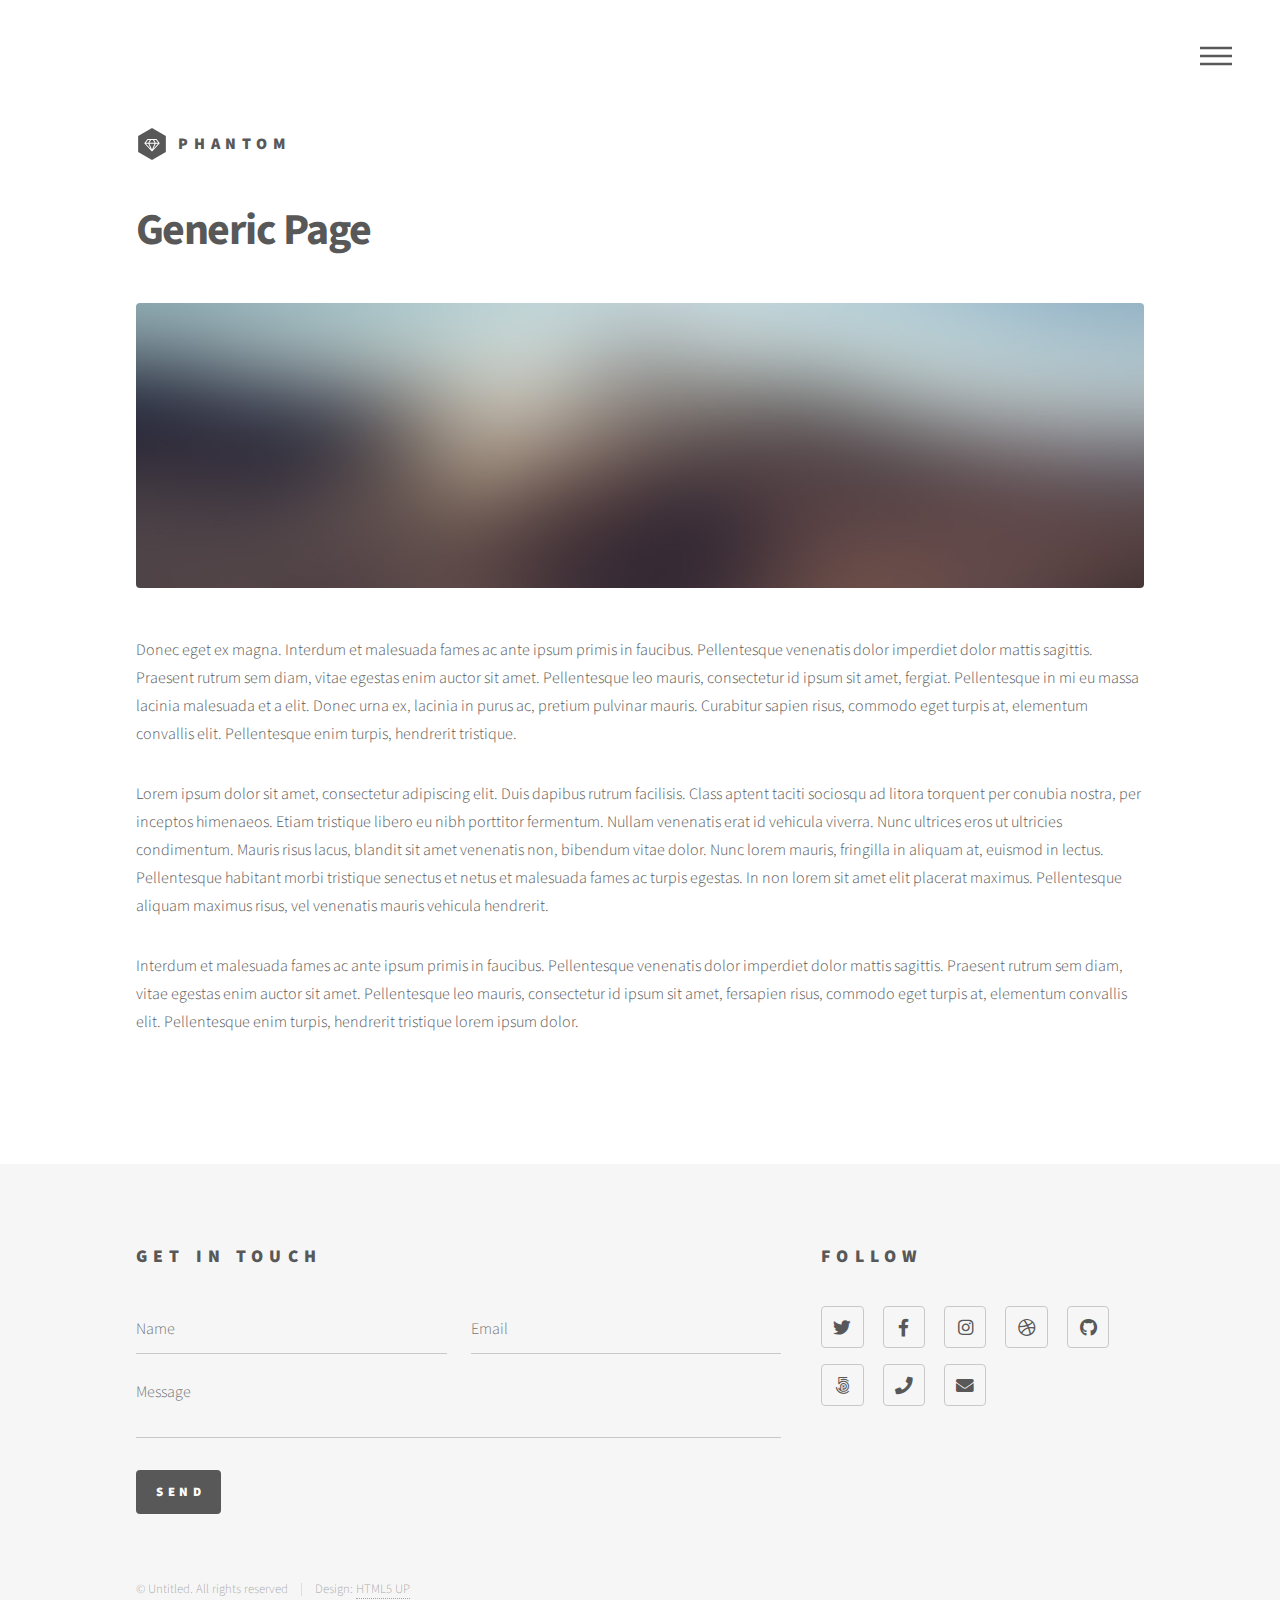
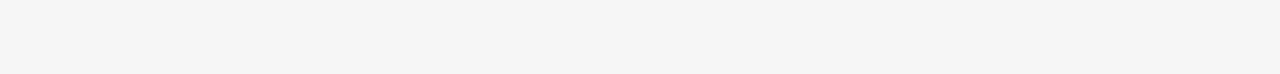
==== generic.html @ 48eba2a1 "asset" ====
<!DOCTYPE HTML>
<!--
	Phantom by HTML5 UP
	html5up.net | @ajlkn
	Free for personal and commercial use under the CCA 3.0 license (html5up.net/license)
-->
<html>
	<head>
		<title>Generic - Phantom by HTML5 UP</title>
		<meta charset="utf-8" />
		<meta name="viewport" content="width=device-width, initial-scale=1, user-scalable=no" />
		<link rel="stylesheet" href="assets/css/main.css" />
		<noscript><link rel="stylesheet" href="assets/css/noscript.css" /></noscript>
	</head>
	<body class="is-preload">
		<!-- Wrapper -->
			<div id="wrapper">

				<!-- Header -->
					<header id="header">
						<div class="inner">

							<!-- Logo -->
								<a href="index.html" class="logo">
									<span class="symbol"><img src="images/logo.svg" alt="" /></span><span class="title">Phantom</span>
								</a>

							<!-- Nav -->
								<nav>
									<ul>
										<li><a href="#menu">Menu</a></li>
									</ul>
								</nav>

						</div>
					</header>

				<!-- Menu -->
					<nav id="menu">
						<h2>Menu</h2>
						<ul>
							<li><a href="index.html">Home</a></li>
							<li><a href="generic.html">Ipsum veroeros</a></li>
							<li><a href="generic.html">Tempus etiam</a></li>
							<li><a href="generic.html">Consequat dolor</a></li>
							<li><a href="elements.html">Elements</a></li>
						</ul>
					</nav>

				<!-- Main -->
					<div id="main">
						<div class="inner">
							<h1>Generic Page</h1>
							<span class="image main"><img src="images/pic13.jpg" alt="" /></span>
							<p>Donec eget ex magna. Interdum et malesuada fames ac ante ipsum primis in faucibus. Pellentesque venenatis dolor imperdiet dolor mattis sagittis. Praesent rutrum sem diam, vitae egestas enim auctor sit amet. Pellentesque leo mauris, consectetur id ipsum sit amet, fergiat. Pellentesque in mi eu massa lacinia malesuada et a elit. Donec urna ex, lacinia in purus ac, pretium pulvinar mauris. Curabitur sapien risus, commodo eget turpis at, elementum convallis elit. Pellentesque enim turpis, hendrerit tristique.</p>
							<p>Lorem ipsum dolor sit amet, consectetur adipiscing elit. Duis dapibus rutrum facilisis. Class aptent taciti sociosqu ad litora torquent per conubia nostra, per inceptos himenaeos. Etiam tristique libero eu nibh porttitor fermentum. Nullam venenatis erat id vehicula viverra. Nunc ultrices eros ut ultricies condimentum. Mauris risus lacus, blandit sit amet venenatis non, bibendum vitae dolor. Nunc lorem mauris, fringilla in aliquam at, euismod in lectus. Pellentesque habitant morbi tristique senectus et netus et malesuada fames ac turpis egestas. In non lorem sit amet elit placerat maximus. Pellentesque aliquam maximus risus, vel venenatis mauris vehicula hendrerit.</p>
							<p>Interdum et malesuada fames ac ante ipsum primis in faucibus. Pellentesque venenatis dolor imperdiet dolor mattis sagittis. Praesent rutrum sem diam, vitae egestas enim auctor sit amet. Pellentesque leo mauris, consectetur id ipsum sit amet, fersapien risus, commodo eget turpis at, elementum convallis elit. Pellentesque enim turpis, hendrerit tristique lorem ipsum dolor.</p>
						</div>
					</div>

				<!-- Footer -->
					<footer id="footer">
						<div class="inner">
							<section>
								<h2>Get in touch</h2>
								<form method="post" action="#">
									<div class="fields">
										<div class="field half">
											<input type="text" name="name" id="name" placeholder="Name" />
										</div>
										<div class="field half">
											<input type="email" name="email" id="email" placeholder="Email" />
										</div>
										<div class="field">
											<textarea name="message" id="message" placeholder="Message"></textarea>
										</div>
									</div>
									<ul class="actions">
										<li><input type="submit" value="Send" class="primary" /></li>
									</ul>
								</form>
							</section>
							<section>
								<h2>Follow</h2>
								<ul class="icons">
									<li><a href="#" class="icon brands style2 fa-twitter"><span class="label">Twitter</span></a></li>
									<li><a href="#" class="icon brands style2 fa-facebook-f"><span class="label">Facebook</span></a></li>
									<li><a href="#" class="icon brands style2 fa-instagram"><span class="label">Instagram</span></a></li>
									<li><a href="#" class="icon brands style2 fa-dribbble"><span class="label">Dribbble</span></a></li>
									<li><a href="#" class="icon brands style2 fa-github"><span class="label">GitHub</span></a></li>
									<li><a href="#" class="icon brands style2 fa-500px"><span class="label">500px</span></a></li>
									<li><a href="#" class="icon solid style2 fa-phone"><span class="label">Phone</span></a></li>
									<li><a href="#" class="icon solid style2 fa-envelope"><span class="label">Email</span></a></li>
								</ul>
							</section>
							<ul class="copyright">
								<li>&copy; Untitled. All rights reserved</li><li>Design: <a href="http://html5up.net">HTML5 UP</a></li>
							</ul>
						</div>
					</footer>

			</div>

		<!-- Scripts -->
			<script src="assets/js/jquery.min.js"></script>
			<script src="assets/js/browser.min.js"></script>
			<script src="assets/js/breakpoints.min.js"></script>
			<script src="assets/js/util.js"></script>
			<script src="assets/js/main.js"></script>

	</body>
</html>
---- assets/css/main.css ----
@import url(fontawesome-all.min.css);
@import url("https://fonts.googleapis.com/css?family=Source+Sans+Pro:300,700,900");

/*
	Phantom by HTML5 UP
	html5up.net | @ajlkn
	Free for personal and commercial use under the CCA 3.0 license (html5up.net/license)
*/

html, body, div, span, applet, object,
iframe, h1, h2, h3, h4, h5, h6, p, blockquote,
pre, a, abbr, acronym, address, big, cite,
code, del, dfn, em, img, ins, kbd, q, s, samp,
small, strike, strong, sub, sup, tt, var, b,
u, i, center, dl, dt, dd, ol, ul, li, fieldset,
form, label, legend, table, caption, tbody,
tfoot, thead, tr, th, td, article, aside,
canvas, details, embed, figure, figcaption,
footer, header, hgroup, menu, nav, output, ruby,
section, summary, time, mark, audio, video {
	margin: 0;
	padding: 0;
	border: 0;
	font-size: 100%;
	font: inherit;
	vertical-align: baseline;}

article, aside, details, figcaption, figure,
footer, header, hgroup, menu, nav, section {
	display: block;}

body {
	line-height: 1;
}

ol, ul {
	list-style: none;
}

blockquote, q {
	quotes: none;
}

	blockquote:before, blockquote:after, q:before, q:after {
		content: '';
		content: none;
	}

table {
	border-collapse: collapse;
	border-spacing: 0;
}

body {
	-webkit-text-size-adjust: none;
}

mark {
	background-color: transparent;
	color: inherit;
}

input::-moz-focus-inner {
	border: 0;
	padding: 0;
}

input, select, textarea {
	-moz-appearance: none;
	-webkit-appearance: none;
	-ms-appearance: none;
	appearance: none;
}

/* Basic */

	@-ms-viewport {
		width: device-width;
	}

	body {
		-ms-overflow-style: scrollbar;
	}

	@media screen and (max-width: 480px) {

		html, body {
			min-width: 320px;
		}

	}

	html {
		box-sizing: border-box;
	}

	*, *:before, *:after {
		box-sizing: inherit;
	}

	body {
		background: #ffffff;
	}

		body.is-preload *, body.is-preload *:before, body.is-preload *:after {
			-moz-animation: none !important;
			-webkit-animation: none !important;
			-ms-animation: none !important;
			animation: none !important;
			-moz-transition: none !important;
			-webkit-transition: none !important;
			-ms-transition: none !important;
			transition: none !important;
		}

/* Type */

	body, input, select, textarea {
		color: #585858;
		font-family: "Source Sans Pro", Helvetica, sans-serif;
		font-size: 16pt;
		font-weight: 300;
		line-height: 1.75;
	}

		@media screen and (max-width: 1680px) {

			body, input, select, textarea {
				font-size: 14pt;
			}

		}

		@media screen and (max-width: 1280px) {

			body, input, select, textarea {
				font-size: 12pt;
			}

		}

	a {
		-moz-transition: border-bottom-color 0.2s ease, color 0.2s ease;
		-webkit-transition: border-bottom-color 0.2s ease, color 0.2s ease;
		-ms-transition: border-bottom-color 0.2s ease, color 0.2s ease;
		transition: border-bottom-color 0.2s ease, color 0.2s ease;
		text-decoration: none;
		color: #585858;
		border-bottom: dotted 1px rgba(88, 88, 88, 0.5);
	}

		a:hover {
			border-bottom-color: transparent;
			color: #f2849e !important;
		}

	strong, b {
		font-weight: 900;
	}

	em, i {
		font-style: italic;
	}

	p {
		margin: 0 0 2em 0;
	}

	h1 {
		font-size: 2.75em;
		font-weight: 700;
		line-height: 1.3;
		margin: 0 0 1em 0;
		letter-spacing: -0.035em;
	}

		h1 a {
			color: inherit;
		}

		@media screen and (max-width: 736px) {

			h1 {
				font-size: 2em;
				margin: 0 0 1em 0;
			}

		}

		@media screen and (max-width: 360px) {

			h1 {
				font-size: 1.75em;
			}

		}

	h2, h3, h4, h5, h6 {
		font-weight: 900;
		line-height: 1.5;
		margin: 0 0 2em 0;
		text-transform: uppercase;
		letter-spacing: 0.35em;
	}

		h2 a, h3 a, h4 a, h5 a, h6 a {
			color: inherit;
		}

	h2 {
		font-size: 1.1em;
	}

	h3 {
		font-size: 1em;
	}

	h4 {
		font-size: 0.8em;
	}

	h5 {
		font-size: 0.8em;
	}

	h6 {
		font-size: 0.8em;
	}

	@media screen and (max-width: 980px) {

		h1 br, h2 br, h3 br, h4 br, h5 br, h6 br {
			display: none;
		}

	}

	@media screen and (max-width: 736px) {

		h2 {
			font-size: 1em;
		}

		h3 {
			font-size: 0.8em;
		}

	}

	sub {
		font-size: 0.8em;
		position: relative;
		top: 0.5em;
	}

	sup {
		font-size: 0.8em;
		position: relative;
		top: -0.5em;
	}

	blockquote {
		border-left: solid 4px #c9c9c9;
		font-style: italic;
		margin: 0 0 2em 0;
		padding: 0.5em 0 0.5em 2em;
	}

	code {
		background: rgba(144, 144, 144, 0.075);
		border-radius: 4px;
		border: solid 1px #c9c9c9;
		font-family: "Courier New", monospace;
		font-size: 0.9em;
		margin: 0 0.25em;
		padding: 0.25em 0.65em;
	}

	pre {
		-webkit-overflow-scrolling: touch;
		font-family: "Courier New", monospace;
		font-size: 0.9em;
		margin: 0 0 2em 0;
	}

		pre code {
			display: block;
			line-height: 1.75;
			padding: 1em 1.5em;
			overflow-x: auto;
		}

	hr {
		border: 0;
		border-bottom: solid 1px #c9c9c9;
		margin: 2em 0;
	}

		hr.major {
			margin: 3em 0;
		}

	.align-left {
		text-align: left;
	}

	.align-center {
		text-align: center;
	}

	.align-right {
		text-align: right;
	}

/* Row */

	.row {
		display: flex;
		flex-wrap: wrap;
		box-sizing: border-box;
		align-items: stretch;
	}

		.row > * {
			box-sizing: border-box;
		}

		.row.gtr-uniform > * > :last-child {
			margin-bottom: 0;
		}

		.row.aln-left {
			justify-content: flex-start;
		}

		.row.aln-center {
			justify-content: center;
		}

		.row.aln-right {
			justify-content: flex-end;
		}

		.row.aln-top {
			align-items: flex-start;
		}

		.row.aln-middle {
			align-items: center;
		}

		.row.aln-bottom {
			align-items: flex-end;
		}

		.row > .imp {
			order: -1;
		}

		.row > .col-1 {
			width: 8.33333%;
		}

		.row > .off-1 {
			margin-left: 8.33333%;
		}

		.row > .col-2 {
			width: 16.66667%;
		}

		.row > .off-2 {
			margin-left: 16.66667%;
		}

		.row > .col-3 {
			width: 25%;
		}

		.row > .off-3 {
			margin-left: 25%;
		}

		.row > .col-4 {
			width: 33.33333%;
		}

		.row > .off-4 {
			margin-left: 33.33333%;
		}

		.row > .col-5 {
			width: 41.66667%;
		}

		.row > .off-5 {
			margin-left: 41.66667%;
		}

		.row > .col-6 {
			width: 50%;
		}

		.row > .off-6 {
			margin-left: 50%;
		}

		.row > .col-7 {
			width: 58.33333%;
		}

		.row > .off-7 {
			margin-left: 58.33333%;
		}

		.row > .col-8 {
			width: 66.66667%;
		}

		.row > .off-8 {
			margin-left: 66.66667%;
		}

		.row > .col-9 {
			width: 75%;
		}

		.row > .off-9 {
			margin-left: 75%;
		}

		.row > .col-10 {
			width: 83.33333%;
		}

		.row > .off-10 {
			margin-left: 83.33333%;
		}

		.row > .col-11 {
			width: 91.66667%;
		}

		.row > .off-11 {
			margin-left: 91.66667%;
		}

		.row > .col-12 {
			width: 100%;
		}

		.row > .off-12 {
			margin-left: 100%;
		}

		.row.gtr-0 {
			margin-top: 0;
			margin-left: 0em;
		}

			.row.gtr-0 > * {
				padding: 0 0 0 0em;
			}

			.row.gtr-0.gtr-uniform {
				margin-top: 0em;
			}

				.row.gtr-0.gtr-uniform > * {
					padding-top: 0em;
				}

		.row.gtr-25 {
			margin-top: 0;
			margin-left: -0.5em;
		}

			.row.gtr-25 > * {
				padding: 0 0 0 0.5em;
			}

			.row.gtr-25.gtr-uniform {
				margin-top: -0.5em;
			}

				.row.gtr-25.gtr-uniform > * {
					padding-top: 0.5em;
				}

		.row.gtr-50 {
			margin-top: 0;
			margin-left: -1em;
		}

			.row.gtr-50 > * {
				padding: 0 0 0 1em;
			}

			.row.gtr-50.gtr-uniform {
				margin-top: -1em;
			}

				.row.gtr-50.gtr-uniform > * {
					padding-top: 1em;
				}

		.row {
			margin-top: 0;
			margin-left: -2em;
		}

			.row > * {
				padding: 0 0 0 2em;
			}

			.row.gtr-uniform {
				margin-top: -2em;
			}

				.row.gtr-uniform > * {
					padding-top: 2em;
				}

		.row.gtr-150 {
			margin-top: 0;
			margin-left: -3em;
		}

			.row.gtr-150 > * {
				padding: 0 0 0 3em;
			}

			.row.gtr-150.gtr-uniform {
				margin-top: -3em;
			}

				.row.gtr-150.gtr-uniform > * {
					padding-top: 3em;
				}

		.row.gtr-200 {
			margin-top: 0;
			margin-left: -4em;
		}

			.row.gtr-200 > * {
				padding: 0 0 0 4em;
			}

			.row.gtr-200.gtr-uniform {
				margin-top: -4em;
			}

				.row.gtr-200.gtr-uniform > * {
					padding-top: 4em;
				}

		@media screen and (max-width: 1680px) {

			.row {
				display: flex;
				flex-wrap: wrap;
				box-sizing: border-box;
				align-items: stretch;
			}

				.row > * {
					box-sizing: border-box;
				}

				.row.gtr-uniform > * > :last-child {
					margin-bottom: 0;
				}

				.row.aln-left {
					justify-content: flex-start;
				}

				.row.aln-center {
					justify-content: center;
				}

				.row.aln-right {
					justify-content: flex-end;
				}

				.row.aln-top {
					align-items: flex-start;
				}

				.row.aln-middle {
					align-items: center;
				}

				.row.aln-bottom {
					align-items: flex-end;
				}

				.row > .imp-xlarge {
					order: -1;
				}

				.row > .col-1-xlarge {
					width: 8.33333%;
				}

				.row > .off-1-xlarge {
					margin-left: 8.33333%;
				}

				.row > .col-2-xlarge {
					width: 16.66667%;
				}

				.row > .off-2-xlarge {
					margin-left: 16.66667%;
				}

				.row > .col-3-xlarge {
					width: 25%;
				}

				.row > .off-3-xlarge {
					margin-left: 25%;
				}

				.row > .col-4-xlarge {
					width: 33.33333%;
				}

				.row > .off-4-xlarge {
					margin-left: 33.33333%;
				}

				.row > .col-5-xlarge {
					width: 41.66667%;
				}

				.row > .off-5-xlarge {
					margin-left: 41.66667%;
				}

				.row > .col-6-xlarge {
					width: 50%;
				}

				.row > .off-6-xlarge {
					margin-left: 50%;
				}

				.row > .col-7-xlarge {
					width: 58.33333%;
				}

				.row > .off-7-xlarge {
					margin-left: 58.33333%;
				}

				.row > .col-8-xlarge {
					width: 66.66667%;
				}

				.row > .off-8-xlarge {
					margin-left: 66.66667%;
				}

				.row > .col-9-xlarge {
					width: 75%;
				}

				.row > .off-9-xlarge {
					margin-left: 75%;
				}

				.row > .col-10-xlarge {
					width: 83.33333%;
				}

				.row > .off-10-xlarge {
					margin-left: 83.33333%;
				}

				.row > .col-11-xlarge {
					width: 91.66667%;
				}

				.row > .off-11-xlarge {
					margin-left: 91.66667%;
				}

				.row > .col-12-xlarge {
					width: 100%;
				}

				.row > .off-12-xlarge {
					margin-left: 100%;
				}

				.row.gtr-0 {
					margin-top: 0;
					margin-left: 0em;
				}

					.row.gtr-0 > * {
						padding: 0 0 0 0em;
					}

					.row.gtr-0.gtr-uniform {
						margin-top: 0em;
					}

						.row.gtr-0.gtr-uniform > * {
							padding-top: 0em;
						}

				.row.gtr-25 {
					margin-top: 0;
					margin-left: -0.5em;
				}

					.row.gtr-25 > * {
						padding: 0 0 0 0.5em;
					}

					.row.gtr-25.gtr-uniform {
						margin-top: -0.5em;
					}

						.row.gtr-25.gtr-uniform > * {
							padding-top: 0.5em;
						}

				.row.gtr-50 {
					margin-top: 0;
					margin-left: -1em;
				}

					.row.gtr-50 > * {
						padding: 0 0 0 1em;
					}

					.row.gtr-50.gtr-uniform {
						margin-top: -1em;
					}

						.row.gtr-50.gtr-uniform > * {
							padding-top: 1em;
						}

				.row {
					margin-top: 0;
					margin-left: -2em;
				}

					.row > * {
						padding: 0 0 0 2em;
					}

					.row.gtr-uniform {
						margin-top: -2em;
					}

						.row.gtr-uniform > * {
							padding-top: 2em;
						}

				.row.gtr-150 {
					margin-top: 0;
					margin-left: -3em;
				}

					.row.gtr-150 > * {
						padding: 0 0 0 3em;
					}

					.row.gtr-150.gtr-uniform {
						margin-top: -3em;
					}

						.row.gtr-150.gtr-uniform > * {
							padding-top: 3em;
						}

				.row.gtr-200 {
					margin-top: 0;
					margin-left: -4em;
				}

					.row.gtr-200 > * {
						padding: 0 0 0 4em;
					}

					.row.gtr-200.gtr-uniform {
						margin-top: -4em;
					}

						.row.gtr-200.gtr-uniform > * {
							padding-top: 4em;
						}

		}

		@media screen and (max-width: 1280px) {

			.row {
				display: flex;
				flex-wrap: wrap;
				box-sizing: border-box;
				align-items: stretch;
			}

				.row > * {
					box-sizing: border-box;
				}

				.row.gtr-uniform > * > :last-child {
					margin-bottom: 0;
				}

				.row.aln-left {
					justify-content: flex-start;
				}

				.row.aln-center {
					justify-content: center;
				}

				.row.aln-right {
					justify-content: flex-end;
				}

				.row.aln-top {
					align-items: flex-start;
				}

				.row.aln-middle {
					align-items: center;
				}

				.row.aln-bottom {
					align-items: flex-end;
				}

				.row > .imp-large {
					order: -1;
				}

				.row > .col-1-large {
					width: 8.33333%;
				}

				.row > .off-1-large {
					margin-left: 8.33333%;
				}

				.row > .col-2-large {
					width: 16.66667%;
				}

				.row > .off-2-large {
					margin-left: 16.66667%;
				}

				.row > .col-3-large {
					width: 25%;
				}

				.row > .off-3-large {
					margin-left: 25%;
				}

				.row > .col-4-large {
					width: 33.33333%;
				}

				.row > .off-4-large {
					margin-left: 33.33333%;
				}

				.row > .col-5-large {
					width: 41.66667%;
				}

				.row > .off-5-large {
					margin-left: 41.66667%;
				}

				.row > .col-6-large {
					width: 50%;
				}

				.row > .off-6-large {
					margin-left: 50%;
				}

				.row > .col-7-large {
					width: 58.33333%;
				}

				.row > .off-7-large {
					margin-left: 58.33333%;
				}

				.row > .col-8-large {
					width: 66.66667%;
				}

				.row > .off-8-large {
					margin-left: 66.66667%;
				}

				.row > .col-9-large {
					width: 75%;
				}

				.row > .off-9-large {
					margin-left: 75%;
				}

				.row > .col-10-large {
					width: 83.33333%;
				}

				.row > .off-10-large {
					margin-left: 83.33333%;
				}

				.row > .col-11-large {
					width: 91.66667%;
				}

				.row > .off-11-large {
					margin-left: 91.66667%;
				}

				.row > .col-12-large {
					width: 100%;
				}

				.row > .off-12-large {
					margin-left: 100%;
				}

				.row.gtr-0 {
					margin-top: 0;
					margin-left: 0em;
				}

					.row.gtr-0 > * {
						padding: 0 0 0 0em;
					}

					.row.gtr-0.gtr-uniform {
						margin-top: 0em;
					}

						.row.gtr-0.gtr-uniform > * {
							padding-top: 0em;
						}

				.row.gtr-25 {
					margin-top: 0;
					margin-left: -0.5em;
				}

					.row.gtr-25 > * {
						padding: 0 0 0 0.5em;
					}

					.row.gtr-25.gtr-uniform {
						margin-top: -0.5em;
					}

						.row.gtr-25.gtr-uniform > * {
							padding-top: 0.5em;
						}

				.row.gtr-50 {
					margin-top: 0;
					margin-left: -1em;
				}

					.row.gtr-50 > * {
						padding: 0 0 0 1em;
					}

					.row.gtr-50.gtr-uniform {
						margin-top: -1em;
					}

						.row.gtr-50.gtr-uniform > * {
							padding-top: 1em;
						}

				.row {
					margin-top: 0;
					margin-left: -2em;
				}

					.row > * {
						padding: 0 0 0 2em;
					}

					.row.gtr-uniform {
						margin-top: -2em;
					}

						.row.gtr-uniform > * {
							padding-top: 2em;
						}

				.row.gtr-150 {
					margin-top: 0;
					margin-left: -3em;
				}

					.row.gtr-150 > * {
						padding: 0 0 0 3em;
					}

					.row.gtr-150.gtr-uniform {
						margin-top: -3em;
					}

						.row.gtr-150.gtr-uniform > * {
							padding-top: 3em;
						}

				.row.gtr-200 {
					margin-top: 0;
					margin-left: -4em;
				}

					.row.gtr-200 > * {
						padding: 0 0 0 4em;
					}

					.row.gtr-200.gtr-uniform {
						margin-top: -4em;
					}

						.row.gtr-200.gtr-uniform > * {
							padding-top: 4em;
						}

		}

		@media screen and (max-width: 980px) {

			.row {
				display: flex;
				flex-wrap: wrap;
				box-sizing: border-box;
				align-items: stretch;
			}

				.row > * {
					box-sizing: border-box;
				}

				.row.gtr-uniform > * > :last-child {
					margin-bottom: 0;
				}

				.row.aln-left {
					justify-content: flex-start;
				}

				.row.aln-center {
					justify-content: center;
				}

				.row.aln-right {
					justify-content: flex-end;
				}

				.row.aln-top {
					align-items: flex-start;
				}

				.row.aln-middle {
					align-items: center;
				}

				.row.aln-bottom {
					align-items: flex-end;
				}

				.row > .imp-medium {
					order: -1;
				}

				.row > .col-1-medium {
					width: 8.33333%;
				}

				.row > .off-1-medium {
					margin-left: 8.33333%;
				}

				.row > .col-2-medium {
					width: 16.66667%;
				}

				.row > .off-2-medium {
					margin-left: 16.66667%;
				}

				.row > .col-3-medium {
					width: 25%;
				}

				.row > .off-3-medium {
					margin-left: 25%;
				}

				.row > .col-4-medium {
					width: 33.33333%;
				}

				.row > .off-4-medium {
					margin-left: 33.33333%;
				}

				.row > .col-5-medium {
					width: 41.66667%;
				}

				.row > .off-5-medium {
					margin-left: 41.66667%;
				}

				.row > .col-6-medium {
					width: 50%;
				}

				.row > .off-6-medium {
					margin-left: 50%;
				}

				.row > .col-7-medium {
					width: 58.33333%;
				}

				.row > .off-7-medium {
					margin-left: 58.33333%;
				}

				.row > .col-8-medium {
					width: 66.66667%;
				}

				.row > .off-8-medium {
					margin-left: 66.66667%;
				}

				.row > .col-9-medium {
					width: 75%;
				}

				.row > .off-9-medium {
					margin-left: 75%;
				}

				.row > .col-10-medium {
					width: 83.33333%;
				}

				.row > .off-10-medium {
					margin-left: 83.33333%;
				}

				.row > .col-11-medium {
					width: 91.66667%;
				}

				.row > .off-11-medium {
					margin-left: 91.66667%;
				}

				.row > .col-12-medium {
					width: 100%;
				}

				.row > .off-12-medium {
					margin-left: 100%;
				}

				.row.gtr-0 {
					margin-top: 0;
					margin-left: 0em;
				}

					.row.gtr-0 > * {
						padding: 0 0 0 0em;
					}

					.row.gtr-0.gtr-uniform {
						margin-top: 0em;
					}

						.row.gtr-0.gtr-uniform > * {
							padding-top: 0em;
						}

				.row.gtr-25 {
					margin-top: 0;
					margin-left: -0.375em;
				}

					.row.gtr-25 > * {
						padding: 0 0 0 0.375em;
					}

					.row.gtr-25.gtr-uniform {
						margin-top: -0.375em;
					}

						.row.gtr-25.gtr-uniform > * {
							padding-top: 0.375em;
						}

				.row.gtr-50 {
					margin-top: 0;
					margin-left: -0.75em;
				}

					.row.gtr-50 > * {
						padding: 0 0 0 0.75em;
					}

					.row.gtr-50.gtr-uniform {
						margin-top: -0.75em;
					}

						.row.gtr-50.gtr-uniform > * {
							padding-top: 0.75em;
						}

				.row {
					margin-top: 0;
					margin-left: -1.5em;
				}

					.row > * {
						padding: 0 0 0 1.5em;
					}

					.row.gtr-uniform {
						margin-top: -1.5em;
					}

						.row.gtr-uniform > * {
							padding-top: 1.5em;
						}

				.row.gtr-150 {
					margin-top: 0;
					margin-left: -2.25em;
				}

					.row.gtr-150 > * {
						padding: 0 0 0 2.25em;
					}

					.row.gtr-150.gtr-uniform {
						margin-top: -2.25em;
					}

						.row.gtr-150.gtr-uniform > * {
							padding-top: 2.25em;
						}

				.row.gtr-200 {
					margin-top: 0;
					margin-left: -3em;
				}

					.row.gtr-200 > * {
						padding: 0 0 0 3em;
					}

					.row.gtr-200.gtr-uniform {
						margin-top: -3em;
					}

						.row.gtr-200.gtr-uniform > * {
							padding-top: 3em;
						}

		}

		@media screen and (max-width: 736px) {

			.row {
				display: flex;
				flex-wrap: wrap;
				box-sizing: border-box;
				align-items: stretch;
			}

				.row > * {
					box-sizing: border-box;
				}

				.row.gtr-uniform > * > :last-child {
					margin-bottom: 0;
				}

				.row.aln-left {
					justify-content: flex-start;
				}

				.row.aln-center {
					justify-content: center;
				}

				.row.aln-right {
					justify-content: flex-end;
				}

				.row.aln-top {
					align-items: flex-start;
				}

				.row.aln-middle {
					align-items: center;
				}

				.row.aln-bottom {
					align-items: flex-end;
				}

				.row > .imp-small {
					order: -1;
				}

				.row > .col-1-small {
					width: 8.33333%;
				}

				.row > .off-1-small {
					margin-left: 8.33333%;
				}

				.row > .col-2-small {
					width: 16.66667%;
				}

				.row > .off-2-small {
					margin-left: 16.66667%;
				}

				.row > .col-3-small {
					width: 25%;
				}

				.row > .off-3-small {
					margin-left: 25%;
				}

				.row > .col-4-small {
					width: 33.33333%;
				}

				.row > .off-4-small {
					margin-left: 33.33333%;
				}

				.row > .col-5-small {
					width: 41.66667%;
				}

				.row > .off-5-small {
					margin-left: 41.66667%;
				}

				.row > .col-6-small {
					width: 50%;
				}

				.row > .off-6-small {
					margin-left: 50%;
				}

				.row > .col-7-small {
					width: 58.33333%;
				}

				.row > .off-7-small {
					margin-left: 58.33333%;
				}

				.row > .col-8-small {
					width: 66.66667%;
				}

				.row > .off-8-small {
					margin-left: 66.66667%;
				}

				.row > .col-9-small {
					width: 75%;
				}

				.row > .off-9-small {
					margin-left: 75%;
				}

				.row > .col-10-small {
					width: 83.33333%;
				}

				.row > .off-10-small {
					margin-left: 83.33333%;
				}

				.row > .col-11-small {
					width: 91.66667%;
				}

				.row > .off-11-small {
					margin-left: 91.66667%;
				}

				.row > .col-12-small {
					width: 100%;
				}

				.row > .off-12-small {
					margin-left: 100%;
				}

				.row.gtr-0 {
					margin-top: 0;
					margin-left: 0em;
				}

					.row.gtr-0 > * {
						padding: 0 0 0 0em;
					}

					.row.gtr-0.gtr-uniform {
						margin-top: 0em;
					}

						.row.gtr-0.gtr-uniform > * {
							padding-top: 0em;
						}

				.row.gtr-25 {
					margin-top: 0;
					margin-left: -0.25em;
				}

					.row.gtr-25 > * {
						padding: 0 0 0 0.25em;
					}

					.row.gtr-25.gtr-uniform {
						margin-top: -0.25em;
					}

						.row.gtr-25.gtr-uniform > * {
							padding-top: 0.25em;
						}

				.row.gtr-50 {
					margin-top: 0;
					margin-left: -0.5em;
				}

					.row.gtr-50 > * {
						padding: 0 0 0 0.5em;
					}

					.row.gtr-50.gtr-uniform {
						margin-top: -0.5em;
					}

						.row.gtr-50.gtr-uniform > * {
							padding-top: 0.5em;
						}

				.row {
					margin-top: 0;
					margin-left: -1em;
				}

					.row > * {
						padding: 0 0 0 1em;
					}

					.row.gtr-uniform {
						margin-top: -1em;
					}

						.row.gtr-uniform > * {
							padding-top: 1em;
						}

				.row.gtr-150 {
					margin-top: 0;
					margin-left: -1.5em;
				}

					.row.gtr-150 > * {
						padding: 0 0 0 1.5em;
					}

					.row.gtr-150.gtr-uniform {
						margin-top: -1.5em;
					}

						.row.gtr-150.gtr-uniform > * {
							padding-top: 1.5em;
						}

				.row.gtr-200 {
					margin-top: 0;
					margin-left: -2em;
				}

					.row.gtr-200 > * {
						padding: 0 0 0 2em;
					}

					.row.gtr-200.gtr-uniform {
						margin-top: -2em;
					}

						.row.gtr-200.gtr-uniform > * {
							padding-top: 2em;
						}

		}

		@media screen and (max-width: 480px) {

			.row {
				display: flex;
				flex-wrap: wrap;
				box-sizing: border-box;
				align-items: stretch;
			}

				.row > * {
					box-sizing: border-box;
				}

				.row.gtr-uniform > * > :last-child {
					margin-bottom: 0;
				}

				.row.aln-left {
					justify-content: flex-start;
				}

				.row.aln-center {
					justify-content: center;
				}

				.row.aln-right {
					justify-content: flex-end;
				}

				.row.aln-top {
					align-items: flex-start;
				}

				.row.aln-middle {
					align-items: center;
				}

				.row.aln-bottom {
					align-items: flex-end;
				}

				.row > .imp-xsmall {
					order: -1;
				}

				.row > .col-1-xsmall {
					width: 8.33333%;
				}

				.row > .off-1-xsmall {
					margin-left: 8.33333%;
				}

				.row > .col-2-xsmall {
					width: 16.66667%;
				}

				.row > .off-2-xsmall {
					margin-left: 16.66667%;
				}

				.row > .col-3-xsmall {
					width: 25%;
				}

				.row > .off-3-xsmall {
					margin-left: 25%;
				}

				.row > .col-4-xsmall {
					width: 33.33333%;
				}

				.row > .off-4-xsmall {
					margin-left: 33.33333%;
				}

				.row > .col-5-xsmall {
					width: 41.66667%;
				}

				.row > .off-5-xsmall {
					margin-left: 41.66667%;
				}

				.row > .col-6-xsmall {
					width: 50%;
				}

				.row > .off-6-xsmall {
					margin-left: 50%;
				}

				.row > .col-7-xsmall {
					width: 58.33333%;
				}

				.row > .off-7-xsmall {
					margin-left: 58.33333%;
				}

				.row > .col-8-xsmall {
					width: 66.66667%;
				}

				.row > .off-8-xsmall {
					margin-left: 66.66667%;
				}

				.row > .col-9-xsmall {
					width: 75%;
				}

				.row > .off-9-xsmall {
					margin-left: 75%;
				}

				.row > .col-10-xsmall {
					width: 83.33333%;
				}

				.row > .off-10-xsmall {
					margin-left: 83.33333%;
				}

				.row > .col-11-xsmall {
					width: 91.66667%;
				}

				.row > .off-11-xsmall {
					margin-left: 91.66667%;
				}

				.row > .col-12-xsmall {
					width: 100%;
				}

				.row > .off-12-xsmall {
					margin-left: 100%;
				}

				.row.gtr-0 {
					margin-top: 0;
					margin-left: 0em;
				}

					.row.gtr-0 > * {
						padding: 0 0 0 0em;
					}

					.row.gtr-0.gtr-uniform {
						margin-top: 0em;
					}

						.row.gtr-0.gtr-uniform > * {
							padding-top: 0em;
						}

				.row.gtr-25 {
					margin-top: 0;
					margin-left: -0.25em;
				}

					.row.gtr-25 > * {
						padding: 0 0 0 0.25em;
					}

					.row.gtr-25.gtr-uniform {
						margin-top: -0.25em;
					}

						.row.gtr-25.gtr-uniform > * {
							padding-top: 0.25em;
						}

				.row.gtr-50 {
					margin-top: 0;
					margin-left: -0.5em;
				}

					.row.gtr-50 > * {
						padding: 0 0 0 0.5em;
					}

					.row.gtr-50.gtr-uniform {
						margin-top: -0.5em;
					}

						.row.gtr-50.gtr-uniform > * {
							padding-top: 0.5em;
						}

				.row {
					margin-top: 0;
					margin-left: -1em;
				}

					.row > * {
						padding: 0 0 0 1em;
					}

					.row.gtr-uniform {
						margin-top: -1em;
					}

						.row.gtr-uniform > * {
							padding-top: 1em;
						}

				.row.gtr-150 {
					margin-top: 0;
					margin-left: -1.5em;
				}

					.row.gtr-150 > * {
						padding: 0 0 0 1.5em;
					}

					.row.gtr-150.gtr-uniform {
						margin-top: -1.5em;
					}

						.row.gtr-150.gtr-uniform > * {
							padding-top: 1.5em;
						}

				.row.gtr-200 {
					margin-top: 0;
					margin-left: -2em;
				}

					.row.gtr-200 > * {
						padding: 0 0 0 2em;
					}

					.row.gtr-200.gtr-uniform {
						margin-top: -2em;
					}

						.row.gtr-200.gtr-uniform > * {
							padding-top: 2em;
						}

		}

/* Section/Article */

	section.special, article.special {
		text-align: center;
	}

	header p {
		margin-top: -1em;
	}

	@media screen and (max-width: 736px) {

		header p {
			margin-top: 0;
		}

	}

/* Icon */

	.icon {
		text-decoration: none;
		border-bottom: none;
		position: relative;
	}

		.icon:before {
			-moz-osx-font-smoothing: grayscale;
			-webkit-font-smoothing: antialiased;
			display: inline-block;
			font-style: normal;
			font-variant: normal;
			text-rendering: auto;
			line-height: 1;
			text-transform: none !important;
			font-family: 'Font Awesome 5 Free';
			font-weight: 400;
		}

		.icon > .label {
			display: none;
		}

		.icon:before {
			line-height: inherit;
		}

		.icon.solid:before {
			font-weight: 900;
		}

		.icon.brands:before {
			font-family: 'Font Awesome 5 Brands';
		}

		.icon.style2 {
			-moz-transition: background-color 0.2s ease-in-out, color 0.2s ease-in-out, border-color 0.2s ease-in-out;
			-webkit-transition: background-color 0.2s ease-in-out, color 0.2s ease-in-out, border-color 0.2s ease-in-out;
			-ms-transition: background-color 0.2s ease-in-out, color 0.2s ease-in-out, border-color 0.2s ease-in-out;
			transition: background-color 0.2s ease-in-out, color 0.2s ease-in-out, border-color 0.2s ease-in-out;
			background-color: transparent;
			border: solid 1px #c9c9c9;
			border-radius: 4px;
			width: 2.65em;
			height: 2.65em;
			display: inline-block;
			text-align: center;
			line-height: 2.65em;
			color: inherit;
		}

			.icon.style2:before {
				font-size: 1.1em;
			}

			.icon.style2:hover {
				color: #f2849e;
				border-color: #f2849e;
			}

			.icon.style2:active {
				background-color: rgba(242, 132, 158, 0.1);
			}

/* List */

	ol {
		list-style: decimal;
		margin: 0 0 2em 0;
		padding-left: 1.25em;
	}

		ol li {
			padding-left: 0.25em;
		}

	ul {
		list-style: disc;
		margin: 0 0 2em 0;
		padding-left: 1em;
	}

		ul li {
			padding-left: 0.5em;
		}

		ul.alt {
			list-style: none;
			padding-left: 0;
		}

			ul.alt li {
				border-top: solid 1px #c9c9c9;
				padding: 0.5em 0;
			}

				ul.alt li:first-child {
					border-top: 0;
					padding-top: 0;
				}

	dl {
		margin: 0 0 2em 0;
	}

		dl dt {
			display: block;
			font-weight: 900;
			margin: 0 0 1em 0;
		}

		dl dd {
			margin-left: 2em;
		}

/* Actions */

	ul.actions {
		display: -moz-flex;
		display: -webkit-flex;
		display: -ms-flex;
		display: flex;
		cursor: default;
		list-style: none;
		margin-left: -1em;
		padding-left: 0;
	}

		ul.actions li {
			padding: 0 0 0 1em;
			vertical-align: middle;
		}

		ul.actions.special {
			-moz-justify-content: center;
			-webkit-justify-content: center;
			-ms-justify-content: center;
			justify-content: center;
			width: 100%;
			margin-left: 0;
		}

			ul.actions.special li:first-child {
				padding-left: 0;
			}

		ul.actions.stacked {
			-moz-flex-direction: column;
			-webkit-flex-direction: column;
			-ms-flex-direction: column;
			flex-direction: column;
			margin-left: 0;
		}

			ul.actions.stacked li {
				padding: 1.3em 0 0 0;
			}

				ul.actions.stacked li:first-child {
					padding-top: 0;
				}

		ul.actions.fit {
			width: calc(100% + 1em);
		}

			ul.actions.fit li {
				-moz-flex-grow: 1;
				-webkit-flex-grow: 1;
				-ms-flex-grow: 1;
				flex-grow: 1;
				-moz-flex-shrink: 1;
				-webkit-flex-shrink: 1;
				-ms-flex-shrink: 1;
				flex-shrink: 1;
				width: 100%;
			}

				ul.actions.fit li > * {
					width: 100%;
				}

			ul.actions.fit.stacked {
				width: 100%;
			}

		@media screen and (max-width: 480px) {

			ul.actions:not(.fixed) {
				-moz-flex-direction: column;
				-webkit-flex-direction: column;
				-ms-flex-direction: column;
				flex-direction: column;
				margin-left: 0;
				width: 100% !important;
			}

				ul.actions:not(.fixed) li {
					-moz-flex-grow: 1;
					-webkit-flex-grow: 1;
					-ms-flex-grow: 1;
					flex-grow: 1;
					-moz-flex-shrink: 1;
					-webkit-flex-shrink: 1;
					-ms-flex-shrink: 1;
					flex-shrink: 1;
					padding: 1em 0 0 0;
					text-align: center;
					width: 100%;
				}

					ul.actions:not(.fixed) li > * {
						width: 100%;
					}

					ul.actions:not(.fixed) li:first-child {
						padding-top: 0;
					}

					ul.actions:not(.fixed) li input[type="submit"],
					ul.actions:not(.fixed) li input[type="reset"],
					ul.actions:not(.fixed) li input[type="button"],
					ul.actions:not(.fixed) li button,
					ul.actions:not(.fixed) li .button {
						width: 100%;
					}

						ul.actions:not(.fixed) li input[type="submit"].icon:before,
						ul.actions:not(.fixed) li input[type="reset"].icon:before,
						ul.actions:not(.fixed) li input[type="button"].icon:before,
						ul.actions:not(.fixed) li button.icon:before,
						ul.actions:not(.fixed) li .button.icon:before {
							margin-left: -0.5rem;
						}

		}

/* Icons */

	ul.icons {
		cursor: default;
		list-style: none;
		padding-left: 0;
		margin: -1em 0 2em -1em;
	}

		ul.icons li {
			display: inline-block;
			padding: 1em 0 0 1em;
		}

/* Form */

	form {
		margin: 0 0 2em 0;
		overflow-x: hidden;
	}

		form > :last-child {
			margin-bottom: 0;
		}

		form > .fields {
			display: -moz-flex;
			display: -webkit-flex;
			display: -ms-flex;
			display: flex;
			-moz-flex-wrap: wrap;
			-webkit-flex-wrap: wrap;
			-ms-flex-wrap: wrap;
			flex-wrap: wrap;
			width: calc(100% + 3em);
			margin: -1.5em 0 2em -1.5em;
		}

			form > .fields > .field {
				-moz-flex-grow: 0;
				-webkit-flex-grow: 0;
				-ms-flex-grow: 0;
				flex-grow: 0;
				-moz-flex-shrink: 0;
				-webkit-flex-shrink: 0;
				-ms-flex-shrink: 0;
				flex-shrink: 0;
				padding: 1.5em 0 0 1.5em;
				width: calc(100% - 1.5em);
			}

				form > .fields > .field.half {
					width: calc(50% - 0.75em);
				}

				form > .fields > .field.third {
					width: calc(100%/3 - 0.5em);
				}

				form > .fields > .field.quarter {
					width: calc(25% - 0.375em);
				}

		@media screen and (max-width: 480px) {

			form > .fields {
				width: calc(100% + 3em);
				margin: -1.5em 0 2em -1.5em;
			}

				form > .fields > .field {
					padding: 1.5em 0 0 1.5em;
					width: calc(100% - 1.5em);
				}

					form > .fields > .field.half {
						width: calc(100% - 1.5em);
					}

					form > .fields > .field.third {
						width: calc(100% - 1.5em);
					}

					form > .fields > .field.quarter {
						width: calc(100% - 1.5em);
					}

		}

	label {
		display: block;
		font-size: 0.9em;
		font-weight: 900;
		margin: 0 0 1em 0;
	}

	input[type="text"],
	input[type="password"],
	input[type="email"],
	input[type="tel"],
	select,
	textarea {
		-moz-appearance: none;
		-webkit-appearance: none;
		-ms-appearance: none;
		appearance: none;
		background-color: transparent;
		border: none;
		border-radius: 0;
		border-bottom: solid 1px #c9c9c9;
		color: inherit;
		display: block;
		outline: 0;
		padding: 0;
		text-decoration: none;
		width: 100%;
	}

		input[type="text"]:invalid,
		input[type="password"]:invalid,
		input[type="email"]:invalid,
		input[type="tel"]:invalid,
		select:invalid,
		textarea:invalid {
			box-shadow: none;
		}

		input[type="text"]:focus,
		input[type="password"]:focus,
		input[type="email"]:focus,
		input[type="tel"]:focus,
		select:focus,
		textarea:focus {
			border-bottom-color: #f2849e;
			box-shadow: inset 0 -1px 0 0 #f2849e;
		}

	select {
		background-image: url("data:image/svg+xml;charset=utf8,%3Csvg xmlns='http://www.w3.org/2000/svg' width='40' height='40' preserveAspectRatio='none' viewBox='0 0 40 40'%3E%3Cpath d='M9.4,12.3l10.4,10.4l10.4-10.4c0.2-0.2,0.5-0.4,0.9-0.4c0.3,0,0.6,0.1,0.9,0.4l3.3,3.3c0.2,0.2,0.4,0.5,0.4,0.9 c0,0.4-0.1,0.6-0.4,0.9L20.7,31.9c-0.2,0.2-0.5,0.4-0.9,0.4c-0.3,0-0.6-0.1-0.9-0.4L4.3,17.3c-0.2-0.2-0.4-0.5-0.4-0.9 c0-0.4,0.1-0.6,0.4-0.9l3.3-3.3c0.2-0.2,0.5-0.4,0.9-0.4S9.1,12.1,9.4,12.3z' fill='%23c9c9c9' /%3E%3C/svg%3E");
		background-size: 1.25rem;
		background-repeat: no-repeat;
		background-position: calc(100% - 1rem) center;
		height: 3em;
		padding-right: 3em;
		text-overflow: ellipsis;
	}

		select option {
			background: #ffffff;
		}

		select:focus::-ms-value {
			background-color: transparent;
		}

		select::-ms-expand {
			display: none;
		}

	input[type="text"],
	input[type="password"],
	input[type="email"],
	select {
		height: 3em;
	}

	textarea {
		padding: 0;
		min-height: 3.75em;
	}

	input[type="checkbox"],
	input[type="radio"] {
		-moz-appearance: none;
		-webkit-appearance: none;
		-ms-appearance: none;
		appearance: none;
		display: block;
		float: left;
		margin-right: -2em;
		opacity: 0;
		width: 1em;
		z-index: -1;
	}

		input[type="checkbox"] + label,
		input[type="radio"] + label {
			text-decoration: none;
			color: #585858;
			cursor: pointer;
			display: inline-block;
			font-size: 1em;
			font-weight: 300;
			padding-left: 2.55em;
			padding-right: 0.75em;
			position: relative;
		}

			input[type="checkbox"] + label:before,
			input[type="radio"] + label:before {
				-moz-osx-font-smoothing: grayscale;
				-webkit-font-smoothing: antialiased;
				display: inline-block;
				font-style: normal;
				font-variant: normal;
				text-rendering: auto;
				line-height: 1;
				text-transform: none !important;
				font-family: 'Font Awesome 5 Free';
				font-weight: 900;
			}

			input[type="checkbox"] + label:before,
			input[type="radio"] + label:before {
				border-radius: 4px;
				border: solid 1px #c9c9c9;
				content: '';
				display: inline-block;
				font-size: 0.8em;
				height: 2.25em;
				left: 0;
				line-height: 2.25em;
				position: absolute;
				text-align: center;
				top: 0;
				width: 2.25em;
			}

		input[type="checkbox"]:checked + label:before,
		input[type="radio"]:checked + label:before {
			background: #585858;
			border-color: #585858;
			color: #ffffff;
			content: '\f00c';
		}

		input[type="checkbox"]:focus + label:before,
		input[type="radio"]:focus + label:before {
			border-color: #f2849e;
			box-shadow: 0 0 0 1px #f2849e;
		}

	input[type="checkbox"] + label:before {
		border-radius: 4px;
	}

	input[type="radio"] + label:before {
		border-radius: 100%;
	}

/* Box */

	.box {
		border-radius: 4px;
		border: solid 1px #c9c9c9;
		margin-bottom: 2em;
		padding: 1.5em;
	}

		.box > :last-child,
		.box > :last-child > :last-child,
		.box > :last-child > :last-child > :last-child {
			margin-bottom: 0;
		}

		.box.alt {
			border: 0;
			border-radius: 0;
			padding: 0;
		}

/* Image */

	.image {
		border-radius: 4px;
		border: 0;
		display: inline-block;
		position: relative;
	}

		.image img {
			border-radius: 4px;
			display: block;
		}

		.image.left, .image.right {
			max-width: 40%;
		}

			.image.left img, .image.right img {
				width: 100%;
			}

		.image.left {
			float: left;
			padding: 0 1.5em 1em 0;
			top: 0.25em;
		}

		.image.right {
			float: right;
			padding: 0 0 1em 1.5em;
			top: 0.25em;
		}

		.image.fit {
			display: block;
			margin: 0 0 2em 0;
			width: 100%;
		}

			.image.fit img {
				width: 100%;
			}

		.image.main {
			display: block;
			margin: 0 0 3em 0;
			width: 100%;
		}

			.image.main img {
				width: 100%;
			}

			@media screen and (max-width: 736px) {

				.image.main {
					margin: 0 0 2em 0;
				}

			}

/* Table */

	.table-wrapper {
		-webkit-overflow-scrolling: touch;
		overflow-x: auto;
	}

	table {
		margin: 0 0 2em 0;
		width: 100%;
	}

		table tbody tr {
			border: solid 1px #c9c9c9;
			border-left: 0;
			border-right: 0;
		}

			table tbody tr:nth-child(2n + 1) {
				background-color: rgba(144, 144, 144, 0.075);
			}

		table td {
			padding: 0.75em 0.75em;
		}

		table th {
			font-size: 0.9em;
			font-weight: 900;
			padding: 0 0.75em 0.75em 0.75em;
			text-align: left;
		}

		table thead {
			border-bottom: solid 2px #c9c9c9;
		}

		table tfoot {
			border-top: solid 2px #c9c9c9;
		}

		table.alt {
			border-collapse: separate;
		}

			table.alt tbody tr td {
				border: solid 1px #c9c9c9;
				border-left-width: 0;
				border-top-width: 0;
			}

				table.alt tbody tr td:first-child {
					border-left-width: 1px;
				}

			table.alt tbody tr:first-child td {
				border-top-width: 1px;
			}

			table.alt thead {
				border-bottom: 0;
			}

			table.alt tfoot {
				border-top: 0;
			}

/* Button */

	input[type="submit"],
	input[type="reset"],
	input[type="button"],
	button,
	.button {
		-moz-appearance: none;
		-webkit-appearance: none;
		-ms-appearance: none;
		appearance: none;
		-moz-transition: background-color 0.2s ease-in-out, color 0.2s ease-in-out, box-shadow 0.2s ease-in-out;
		-webkit-transition: background-color 0.2s ease-in-out, color 0.2s ease-in-out, box-shadow 0.2s ease-in-out;
		-ms-transition: background-color 0.2s ease-in-out, color 0.2s ease-in-out, box-shadow 0.2s ease-in-out;
		transition: background-color 0.2s ease-in-out, color 0.2s ease-in-out, box-shadow 0.2s ease-in-out;
		background-color: transparent;
		border-radius: 4px;
		border: 0;
		box-shadow: inset 0 0 0 2px #585858;
		color: #585858 !important;
		cursor: pointer;
		display: inline-block;
		font-size: 0.8em;
		font-weight: 900;
		height: 3.5em;
		letter-spacing: 0.35em;
		line-height: 3.45em;
		overflow: hidden;
		padding: 0 1.25em 0 1.6em;
		text-align: center;
		text-decoration: none;
		text-overflow: ellipsis;
		text-transform: uppercase;
		white-space: nowrap;
	}

		input[type="submit"].icon:before,
		input[type="reset"].icon:before,
		input[type="button"].icon:before,
		button.icon:before,
		.button.icon:before {
			margin-right: 0.5em;
		}

		input[type="submit"].fit,
		input[type="reset"].fit,
		input[type="button"].fit,
		button.fit,
		.button.fit {
			width: 100%;
		}

		input[type="submit"]:hover,
		input[type="reset"]:hover,
		input[type="button"]:hover,
		button:hover,
		.button:hover {
			color: #f2849e !important;
			box-shadow: inset 0 0 0 2px #f2849e;
		}

		input[type="submit"]:active,
		input[type="reset"]:active,
		input[type="button"]:active,
		button:active,
		.button:active {
			background-color: rgba(242, 132, 158, 0.1);
		}

		input[type="submit"].small,
		input[type="reset"].small,
		input[type="button"].small,
		button.small,
		.button.small {
			font-size: 0.6em;
		}

		input[type="submit"].large,
		input[type="reset"].large,
		input[type="button"].large,
		button.large,
		.button.large {
			font-size: 1em;
		}

		input[type="submit"].primary,
		input[type="reset"].primary,
		input[type="button"].primary,
		button.primary,
		.button.primary {
			box-shadow: none;
			background-color: #585858;
			color: #ffffff !important;
		}

			input[type="submit"].primary:hover,
			input[type="reset"].primary:hover,
			input[type="button"].primary:hover,
			button.primary:hover,
			.button.primary:hover {
				background-color: #f2849e;
			}

			input[type="submit"].primary:active,
			input[type="reset"].primary:active,
			input[type="button"].primary:active,
			button.primary:active,
			.button.primary:active {
				background-color: #ee5f81;
			}

		input[type="submit"].disabled, input[type="submit"]:disabled,
		input[type="reset"].disabled,
		input[type="reset"]:disabled,
		input[type="button"].disabled,
		input[type="button"]:disabled,
		button.disabled,
		button:disabled,
		.button.disabled,
		.button:disabled {
			pointer-events: none;
			opacity: 0.25;
		}

/* Tiles */

	.tiles {
		display: -moz-flex;
		display: -webkit-flex;
		display: -ms-flex;
		display: flex;
		-moz-flex-wrap: wrap;
		-webkit-flex-wrap: wrap;
		-ms-flex-wrap: wrap;
		flex-wrap: wrap;
		postiion: relative;
		margin: -2.5em 0 0 -2.5em;
	}

		.tiles article {
			-moz-transition: -moz-transform 0.5s ease, opacity 0.5s ease;
			-webkit-transition: -webkit-transform 0.5s ease, opacity 0.5s ease;
			-ms-transition: -ms-transform 0.5s ease, opacity 0.5s ease;
			transition: transform 0.5s ease, opacity 0.5s ease;
			position: relative;
			width: calc(33.33333% - 2.5em);
			margin: 2.5em 0 0 2.5em;
		}

			.tiles article > .image {
				-moz-transition: -moz-transform 0.5s ease;
				-webkit-transition: -webkit-transform 0.5s ease;
				-ms-transition: -ms-transform 0.5s ease;
				transition: transform 0.5s ease;
				position: relative;
				display: block;
				width: 100%;
				border-radius: 4px;
				overflow: hidden;
			}

				.tiles article > .image img {
					display: block;
					width: 100%;
				}

				.tiles article > .image:before {
					pointer-events: none;
					-moz-transition: background-color 0.5s ease, opacity 0.5s ease;
					-webkit-transition: background-color 0.5s ease, opacity 0.5s ease;
					-ms-transition: background-color 0.5s ease, opacity 0.5s ease;
					transition: background-color 0.5s ease, opacity 0.5s ease;
					content: '';
					display: block;
					position: absolute;
					top: 0;
					left: 0;
					width: 100%;
					height: 100%;
					opacity: 1.0;
					z-index: 1;
					opacity: 0.8;
				}

				.tiles article > .image:after {
					pointer-events: none;
					-moz-transition: opacity 0.5s ease;
					-webkit-transition: opacity 0.5s ease;
					-ms-transition: opacity 0.5s ease;
					transition: opacity 0.5s ease;
					content: '';
					display: block;
					position: absolute;
					top: 0;
					left: 0;
					width: 100%;
					height: 100%;
					background-image: url("data:image/svg+xml;charset=utf8,%3Csvg xmlns='http://www.w3.org/2000/svg' width='100' height='100' viewBox='0 0 100 100' preserveAspectRatio='none'%3E%3Cstyle%3Eline %7B stroke-width: 0.25px%3B stroke: %23ffffff%3B %7D%3C/style%3E%3Cline x1='0' y1='0' x2='100' y2='100' /%3E%3Cline x1='100' y1='0' x2='0' y2='100' /%3E%3C/svg%3E");
					background-position: center;
					background-repeat: no-repeat;
					background-size: 100% 100%;
					opacity: 0.25;
					z-index: 2;
				}

			.tiles article > a {
				display: -moz-flex;
				display: -webkit-flex;
				display: -ms-flex;
				display: flex;
				-moz-flex-direction: column;
				-webkit-flex-direction: column;
				-ms-flex-direction: column;
				flex-direction: column;
				-moz-align-items: center;
				-webkit-align-items: center;
				-ms-align-items: center;
				align-items: center;
				-moz-justify-content: center;
				-webkit-justify-content: center;
				-ms-justify-content: center;
				justify-content: center;
				-moz-transition: background-color 0.5s ease, -moz-transform 0.5s ease;
				-webkit-transition: background-color 0.5s ease, -webkit-transform 0.5s ease;
				-ms-transition: background-color 0.5s ease, -ms-transform 0.5s ease;
				transition: background-color 0.5s ease, transform 0.5s ease;
				position: absolute;
				top: 0;
				left: 0;
				width: 100%;
				height: 100%;
				padding: 1em;
				border-radius: 4px;
				border-bottom: 0;
				color: #ffffff;
				text-align: center;
				text-decoration: none;
				z-index: 3;
			}

				.tiles article > a > :last-child {
					margin: 0;
				}

				.tiles article > a:hover {
					color: #ffffff !important;
				}

				.tiles article > a h2 {
					margin: 0;
				}

				.tiles article > a .content {
					-moz-transition: max-height 0.5s ease, opacity 0.5s ease;
					-webkit-transition: max-height 0.5s ease, opacity 0.5s ease;
					-ms-transition: max-height 0.5s ease, opacity 0.5s ease;
					transition: max-height 0.5s ease, opacity 0.5s ease;
					width: 100%;
					max-height: 0;
					line-height: 1.5;
					margin-top: 0.35em;
					opacity: 0;
				}

					.tiles article > a .content > :last-child {
						margin-bottom: 0;
					}

			.tiles article.style1 > .image:before {
				background-color: #f2849e;
			}

			.tiles article.style2 > .image:before {
				background-color: #7ecaf6;
			}

			.tiles article.style3 > .image:before {
				background-color: #7bd0c1;
			}

			.tiles article.style4 > .image:before {
				background-color: #c75b9b;
			}

			.tiles article.style5 > .image:before {
				background-color: #ae85ca;
			}

			.tiles article.style6 > .image:before {
				background-color: #8499e7;
			}

			body:not(.is-touch) .tiles article:hover > .image {
				-moz-transform: scale(1.1);
				-webkit-transform: scale(1.1);
				-ms-transform: scale(1.1);
				transform: scale(1.1);
			}

				body:not(.is-touch) .tiles article:hover > .image:before {
					background-color: #333333;
					opacity: 0.35;
				}

				body:not(.is-touch) .tiles article:hover > .image:after {
					opacity: 0;
				}

			body:not(.is-touch) .tiles article:hover .content {
				max-height: 15em;
				opacity: 1;
			}

		* + .tiles {
			margin-top: 2em;
		}

		body.is-preload .tiles article {
			-moz-transform: scale(0.9);
			-webkit-transform: scale(0.9);
			-ms-transform: scale(0.9);
			transform: scale(0.9);
			opacity: 0;
		}

		body.is-touch .tiles article .content {
			max-height: 15em;
			opacity: 1;
		}

		@media screen and (max-width: 1280px) {

			.tiles {
				margin: -1.25em 0 0 -1.25em;
			}

				.tiles article {
					width: calc(33.33333% - 1.25em);
					margin: 1.25em 0 0 1.25em;
				}

		}

		@media screen and (max-width: 980px) {

			.tiles {
				margin: -2.5em 0 0 -2.5em;
			}

				.tiles article {
					width: calc(50% - 2.5em);
					margin: 2.5em 0 0 2.5em;
				}

		}

		@media screen and (max-width: 736px) {

			.tiles {
				margin: -1.25em 0 0 -1.25em;
			}

				.tiles article {
					width: calc(50% - 1.25em);
					margin: 1.25em 0 0 1.25em;
				}

					.tiles article:hover > .image {
						-moz-transform: scale(1.0);
						-webkit-transform: scale(1.0);
						-ms-transform: scale(1.0);
						transform: scale(1.0);
					}

		}

		@media screen and (max-width: 480px) {

			.tiles {
				margin: 0;
			}

				.tiles article {
					width: 100%;
					margin: 1.25em 0 0 0;
				}

		}

/* Header */

	#header {
		padding: 8em 0 0.1em 0 ;
	}

		#header .logo {
			display: block;
			border-bottom: 0;
			color: inherit;
			font-weight: 900;
			letter-spacing: 0.35em;
			margin: 0 0 2.5em 0;
			text-decoration: none;
			text-transform: uppercase;
			display: inline-block;
		}

			#header .logo > * {
				display: inline-block;
				vertical-align: middle;
			}

			#header .logo .symbol {
				margin-right: 0.65em;
			}

				#header .logo .symbol img {
					display: block;
					width: 2em;
					height: 2em;
				}

		#header nav {
			position: fixed;
			right: 2em;
			top: 2em;
			z-index: 10000;
		}

			#header nav ul {
				display: -moz-flex;
				display: -webkit-flex;
				display: -ms-flex;
				display: flex;
				-moz-align-items: center;
				-webkit-align-items: center;
				-ms-align-items: center;
				align-items: center;
				list-style: none;
				margin: 0;
				padding: 0;
			}

				#header nav ul li {
					display: block;
					padding: 0;
				}

					#header nav ul li a {
						display: block;
						position: relative;
						height: 3em;
						line-height: 3em;
						padding: 0 1.5em;
						background-color: rgba(255, 255, 255, 0.5);
						border-radius: 4px;
						border: 0;
						font-size: 0.8em;
						font-weight: 900;
						letter-spacing: 0.35em;
						text-transform: uppercase;
					}

					#header nav ul li a[href="#menu"] {
						-webkit-tap-highlight-color: transparent;
						width: 4em;
						text-indent: 4em;
						font-size: 1em;
						overflow: hidden;
						padding: 0;
						white-space: nowrap;
					}

						#header nav ul li a[href="#menu"]:before, #header nav ul li a[href="#menu"]:after {
							-moz-transition: opacity 0.2s ease;
							-webkit-transition: opacity 0.2s ease;
							-ms-transition: opacity 0.2s ease;
							transition: opacity 0.2s ease;
							content: '';
							display: block;
							position: absolute;
							top: 0;
							left: 0;
							width: 100%;
							height: 100%;
							background-position: center;
							background-repeat: no-repeat;
							background-size: 2em 2em;
						}

						#header nav ul li a[href="#menu"]:before {
							background-image: url("data:image/svg+xml;charset=utf8,%3Csvg xmlns='http://www.w3.org/2000/svg' width='100' height='100' viewBox='0 0 100 100' preserveAspectRatio='none'%3E%3Cstyle%3Eline %7B stroke-width: 8px%3B stroke: %23f2849e%3B %7D%3C/style%3E%3Cline x1='0' y1='25' x2='100' y2='25' /%3E%3Cline x1='0' y1='50' x2='100' y2='50' /%3E%3Cline x1='0' y1='75' x2='100' y2='75' /%3E%3C/svg%3E");
							opacity: 0;
						}

						#header nav ul li a[href="#menu"]:after {
							background-image: url("data:image/svg+xml;charset=utf8,%3Csvg xmlns='http://www.w3.org/2000/svg' width='100' height='100' viewBox='0 0 100 100' preserveAspectRatio='none'%3E%3Cstyle%3Eline %7B stroke-width: 8px%3B stroke: %23585858%3B %7D%3C/style%3E%3Cline x1='0' y1='25' x2='100' y2='25' /%3E%3Cline x1='0' y1='50' x2='100' y2='50' /%3E%3Cline x1='0' y1='75' x2='100' y2='75' /%3E%3C/svg%3E");
							opacity: 1;
						}

						#header nav ul li a[href="#menu"]:hover:before {
							opacity: 1;
						}

						#header nav ul li a[href="#menu"]:hover:after {
							opacity: 0;
						}

		@media screen and (max-width: 736px) {

			#header {
				padding: 4em 0 0.1em 0 ;
			}

				#header nav {
					right: 0.5em;
					top: 0.5em;
				}

					#header nav ul li a[href="#menu"]:before, #header nav ul li a[href="#menu"]:after {
						background-size: 1.5em 1.5em;
					}

		}

/* Menu */

	#wrapper {
		-moz-transition: opacity 0.45s ease;
		-webkit-transition: opacity 0.45s ease;
		-ms-transition: opacity 0.45s ease;
		transition: opacity 0.45s ease;
		opacity: 1;
	}

	#menu {
		-moz-transform: translateX(22em);
		-webkit-transform: translateX(22em);
		-ms-transform: translateX(22em);
		transform: translateX(22em);
		-moz-transition: -moz-transform 0.45s ease, visibility 0.45s;
		-webkit-transition: -webkit-transform 0.45s ease, visibility 0.45s;
		-ms-transition: -ms-transform 0.45s ease, visibility 0.45s;
		transition: transform 0.45s ease, visibility 0.45s;
		position: fixed;
		top: 0;
		right: 0;
		width: 22em;
		max-width: 80%;
		height: 100%;
		-webkit-overflow-scrolling: touch;
		background: #585858;
		color: #ffffff;
		cursor: default;
		visibility: hidden;
		z-index: 10002;
	}

		#menu > .inner {
			-moz-transition: opacity 0.45s ease;
			-webkit-transition: opacity 0.45s ease;
			-ms-transition: opacity 0.45s ease;
			transition: opacity 0.45s ease;
			-webkit-overflow-scrolling: touch;
			position: absolute;
			top: 0;
			left: 0;
			width: 100%;
			height: 100%;
			padding: 2.75em;
			opacity: 0;
			overflow-y: auto;
		}

			#menu > .inner > ul {
				list-style: none;
				margin: 0 0 1em 0;
				padding: 0;
			}

				#menu > .inner > ul > li {
					padding: 0;
					border-top: solid 1px rgba(255, 255, 255, 0.15);
				}

					#menu > .inner > ul > li a {
						display: block;
						padding: 1em 0;
						line-height: 1.5;
						border: 0;
						color: inherit;
					}

					#menu > .inner > ul > li:first-child {
						border-top: 0;
						margin-top: -1em;
					}

		#menu > .close {
			-moz-transition: opacity 0.45s ease, -moz-transform 0.45s ease;
			-webkit-transition: opacity 0.45s ease, -webkit-transform 0.45s ease;
			-ms-transition: opacity 0.45s ease, -ms-transform 0.45s ease;
			transition: opacity 0.45s ease, transform 0.45s ease;
			-moz-transform: scale(0.25) rotate(180deg);
			-webkit-transform: scale(0.25) rotate(180deg);
			-ms-transform: scale(0.25) rotate(180deg);
			transform: scale(0.25) rotate(180deg);
			-webkit-tap-highlight-color: transparent;
			display: block;
			position: absolute;
			top: 2em;
			left: -6em;
			width: 6em;
			text-indent: 6em;
			height: 3em;
			border: 0;
			font-size: 1em;
			opacity: 0;
			overflow: hidden;
			padding: 0;
			white-space: nowrap;
		}

			#menu > .close:before, #menu > .close:after {
				-moz-transition: opacity 0.2s ease;
				-webkit-transition: opacity 0.2s ease;
				-ms-transition: opacity 0.2s ease;
				transition: opacity 0.2s ease;
				content: '';
				display: block;
				position: absolute;
				top: 0;
				left: 0;
				width: 100%;
				height: 100%;
				background-position: center;
				background-repeat: no-repeat;
				background-size: 2em 2em;
			}

			#menu > .close:before {
				background-image: url("data:image/svg+xml;charset=utf8,%3Csvg xmlns='http://www.w3.org/2000/svg' width='100' height='100' viewBox='0 0 100 100' preserveAspectRatio='none'%3E%3Cstyle%3Eline %7B stroke-width: 8px%3B stroke: %23f2849e%3B %7D%3C/style%3E%3Cline x1='15' y1='15' x2='85' y2='85' /%3E%3Cline x1='85' y1='15' x2='15' y2='85' /%3E%3C/svg%3E");
				opacity: 0;
			}

			#menu > .close:after {
				background-image: url("data:image/svg+xml;charset=utf8,%3Csvg xmlns='http://www.w3.org/2000/svg' width='100' height='100' viewBox='0 0 100 100' preserveAspectRatio='none'%3E%3Cstyle%3Eline %7B stroke-width: 8px%3B stroke: %23585858%3B %7D%3C/style%3E%3Cline x1='15' y1='15' x2='85' y2='85' /%3E%3Cline x1='85' y1='15' x2='15' y2='85' /%3E%3C/svg%3E");
				opacity: 1;
			}

			#menu > .close:hover:before {
				opacity: 1;
			}

			#menu > .close:hover:after {
				opacity: 0;
			}

		@media screen and (max-width: 736px) {

			#menu {
				-moz-transform: translateX(16.5em);
				-webkit-transform: translateX(16.5em);
				-ms-transform: translateX(16.5em);
				transform: translateX(16.5em);
				width: 16.5em;
			}

				#menu > .inner {
					padding: 2.75em 1.5em;
				}

				#menu > .close {
					top: 0.5em;
					left: -4.25em;
					width: 4.25em;
					text-indent: 4.25em;
				}

					#menu > .close:before, #menu > .close:after {
						background-size: 1.5em 1.5em;
					}

		}

	body.is-menu-visible #wrapper {
		pointer-events: none;
		cursor: default;
		opacity: 0.25;
	}

	body.is-menu-visible #menu {
		-moz-transform: translateX(0);
		-webkit-transform: translateX(0);
		-ms-transform: translateX(0);
		transform: translateX(0);
		visibility: visible;
	}

		body.is-menu-visible #menu > * {
			opacity: 1;
		}

		body.is-menu-visible #menu .close {
			-moz-transform: scale(1.0) rotate(0deg);
			-webkit-transform: scale(1.0) rotate(0deg);
			-ms-transform: scale(1.0) rotate(0deg);
			transform: scale(1.0) rotate(0deg);
			opacity: 1;
		}

/* Main */

	#main {
		padding: 0em 0 6em 0 ;
	}

		@media screen and (max-width: 736px) {

			#main {
				padding: 0em 0 4em 0 ;
			}

		}

/* Footer */

	#footer {
		padding: 5em 0 6em 0 ;
		background-color: #f6f6f6;
	}

		#footer > .inner {
			display: -moz-flex;
			display: -webkit-flex;
			display: -ms-flex;
			display: flex;
			-moz-flex-wrap: wrap;
			-webkit-flex-wrap: wrap;
			-ms-flex-wrap: wrap;
			flex-wrap: wrap;
			-moz-flex-direction: row;
			-webkit-flex-direction: row;
			-ms-flex-direction: row;
			flex-direction: row;
		}

			#footer > .inner > * > :last-child {
				margin-bottom: 0;
			}

			#footer > .inner section:nth-child(1) {
				width: calc(66% - 2.5em);
				margin-right: 2.5em;
			}

			#footer > .inner section:nth-child(2) {
				width: calc(33% - 2.5em);
				margin-left: 2.5em;
			}

			#footer > .inner .copyright {
				width: 100%;
				padding: 0;
				margin-top: 5em;
				list-style: none;
				font-size: 0.8em;
				color: rgba(88, 88, 88, 0.5);
			}

				#footer > .inner .copyright a {
					color: inherit;
				}

				#footer > .inner .copyright li {
					display: inline-block;
					border-left: solid 1px rgba(88, 88, 88, 0.15);
					line-height: 1;
					padding: 0 0 0 1em;
					margin: 0 0 0 1em;
				}

					#footer > .inner .copyright li:first-child {
						border-left: 0;
						padding-left: 0;
						margin-left: 0;
					}

		@media screen and (max-width: 1280px) {

			#footer {
				padding: 5em 0 3em 0 ;
			}

				#footer > .inner section:nth-child(1) {
					width: calc(66% - 1.25em);
					margin-right: 1.25em;
				}

				#footer > .inner section:nth-child(2) {
					width: calc(33% - 1.25em);
					margin-left: 1.25em;
				}

		}

		@media screen and (max-width: 980px) {

			#footer > .inner section:nth-child(1) {
				width: 66%;
				margin-right: 0;
			}

			#footer > .inner section:nth-child(2) {
				width: calc(33% - 2.5em);
				margin-left: 2.5em;
			}

		}

		@media screen and (max-width: 736px) {

			#footer {
				padding: 3em 0 1em 0 ;
			}

				#footer > .inner {
					-moz-flex-direction: column;
					-webkit-flex-direction: column;
					-ms-flex-direction: column;
					flex-direction: column;
				}

					#footer > .inner section:nth-child(1) {
						width: 100%;
						margin-right: 0;
						margin: 3em 0 0 0;
					}

					#footer > .inner section:nth-child(2) {
						-moz-order: -1;
						-webkit-order: -1;
						-ms-order: -1;
						order: -1;
						width: 100%;
						margin-left: 0;
					}

					#footer > .inner .copyright {
						margin-top: 3em;
					}

		}

		@media screen and (max-width: 480px) {

			#footer > .inner .copyright {
				margin-top: 3em;
			}

				#footer > .inner .copyright li {
					border-left: 0;
					padding-left: 0;
					margin: 0.75em 0 0 0;
					display: block;
					line-height: inherit;
				}

					#footer > .inner .copyright li:first-child {
						margin-top: 0;
					}

		}

/* Wrapper */

	#wrapper > * > .inner {
		width: 100%;
		max-width: 68em;
		margin: 0 auto;
		padding: 0 2.5em;
	}

		@media screen and (max-width: 736px) {

			#wrapper > * > .inner {
				padding: 0 1.25em;
			}

		}
---- assets/css/noscript.css ----
/*
	Phantom by HTML5 UP
	html5up.net | @ajlkn
	Free for personal and commercial use under the CCA 3.0 license (html5up.net/license)
*/

/* Tiles */

	body.is-preload .tiles article {
		-moz-transform: none;
		-webkit-transform: none;
		-ms-transform: none;
		transform: none;
		opacity: 1;
	}
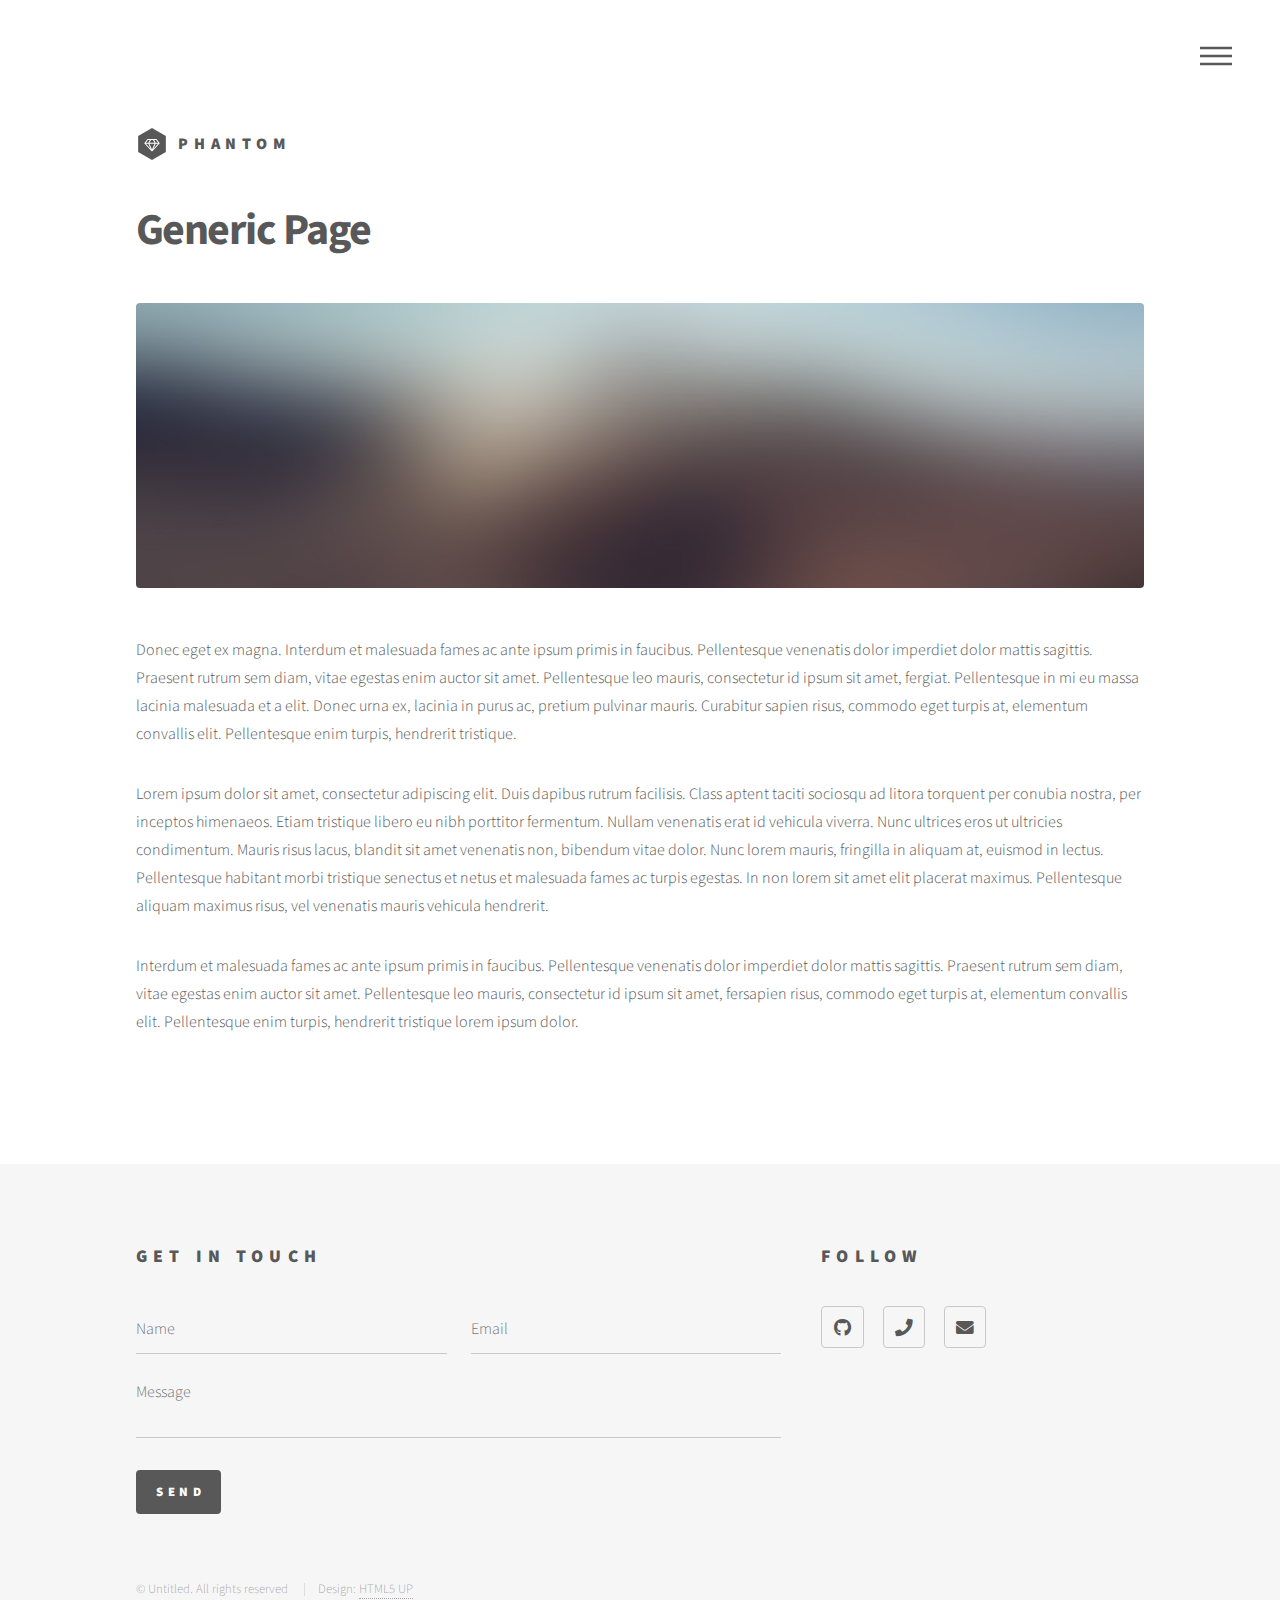
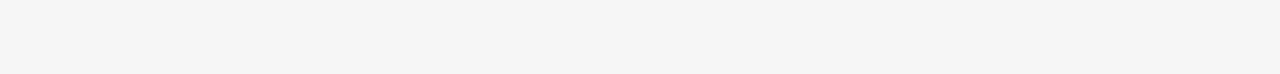
==== commit f3e61ca1: "1.0" ====
--- a/generic.html
+++ b/generic.html
@@ -5,108 +5,122 @@
 	Free for personal and commercial use under the CCA 3.0 license (html5up.net/license)
 -->
 <html>
-	<head>
-		<title>Generic - Phantom by HTML5 UP</title>
-		<meta charset="utf-8" />
-		<meta name="viewport" content="width=device-width, initial-scale=1, user-scalable=no" />
-		<link rel="stylesheet" href="assets/css/main.css" />
-		<noscript><link rel="stylesheet" href="assets/css/noscript.css" /></noscript>
-	</head>
-	<body class="is-preload">
-		<!-- Wrapper -->
-			<div id="wrapper">
 
-				<!-- Header -->
-					<header id="header">
-						<div class="inner">
+<head>
+	<title>Generic - Phantom by HTML5 UP</title>
+	<meta charset="utf-8" />
+	<meta name="viewport" content="width=device-width, initial-scale=1, user-scalable=no" />
+	<link rel="stylesheet" href="assets/css/main.css" />
+	<noscript>
+		<link rel="stylesheet" href="assets/css/noscript.css" /></noscript>
+</head>
 
-							<!-- Logo -->
-								<a href="index.html" class="logo">
-									<span class="symbol"><img src="images/logo.svg" alt="" /></span><span class="title">Phantom</span>
-								</a>
+<body class="is-preload">
+	<!-- Wrapper -->
+	<div id="wrapper">
 
-							<!-- Nav -->
-								<nav>
-									<ul>
-										<li><a href="#menu">Menu</a></li>
-									</ul>
-								</nav>
+		<!-- Header -->
+		<header id="header">
+			<div class="inner">
 
-						</div>
-					</header>
+				<!-- Logo -->
+				<a href="index.html" class="logo">
+					<span class="symbol"><img src="images/logo.svg" alt="" /></span><span class="title">Phantom</span>
+				</a>
 
-				<!-- Menu -->
-					<nav id="menu">
-						<h2>Menu</h2>
-						<ul>
-							<li><a href="index.html">Home</a></li>
-							<li><a href="generic.html">Ipsum veroeros</a></li>
-							<li><a href="generic.html">Tempus etiam</a></li>
-							<li><a href="generic.html">Consequat dolor</a></li>
-							<li><a href="elements.html">Elements</a></li>
-						</ul>
-					</nav>
-
-				<!-- Main -->
-					<div id="main">
-						<div class="inner">
-							<h1>Generic Page</h1>
-							<span class="image main"><img src="images/pic13.jpg" alt="" /></span>
-							<p>Donec eget ex magna. Interdum et malesuada fames ac ante ipsum primis in faucibus. Pellentesque venenatis dolor imperdiet dolor mattis sagittis. Praesent rutrum sem diam, vitae egestas enim auctor sit amet. Pellentesque leo mauris, consectetur id ipsum sit amet, fergiat. Pellentesque in mi eu massa lacinia malesuada et a elit. Donec urna ex, lacinia in purus ac, pretium pulvinar mauris. Curabitur sapien risus, commodo eget turpis at, elementum convallis elit. Pellentesque enim turpis, hendrerit tristique.</p>
-							<p>Lorem ipsum dolor sit amet, consectetur adipiscing elit. Duis dapibus rutrum facilisis. Class aptent taciti sociosqu ad litora torquent per conubia nostra, per inceptos himenaeos. Etiam tristique libero eu nibh porttitor fermentum. Nullam venenatis erat id vehicula viverra. Nunc ultrices eros ut ultricies condimentum. Mauris risus lacus, blandit sit amet venenatis non, bibendum vitae dolor. Nunc lorem mauris, fringilla in aliquam at, euismod in lectus. Pellentesque habitant morbi tristique senectus et netus et malesuada fames ac turpis egestas. In non lorem sit amet elit placerat maximus. Pellentesque aliquam maximus risus, vel venenatis mauris vehicula hendrerit.</p>
-							<p>Interdum et malesuada fames ac ante ipsum primis in faucibus. Pellentesque venenatis dolor imperdiet dolor mattis sagittis. Praesent rutrum sem diam, vitae egestas enim auctor sit amet. Pellentesque leo mauris, consectetur id ipsum sit amet, fersapien risus, commodo eget turpis at, elementum convallis elit. Pellentesque enim turpis, hendrerit tristique lorem ipsum dolor.</p>
-						</div>
-					</div>
-
-				<!-- Footer -->
-					<footer id="footer">
-						<div class="inner">
-							<section>
-								<h2>Get in touch</h2>
-								<form method="post" action="#">
-									<div class="fields">
-										<div class="field half">
-											<input type="text" name="name" id="name" placeholder="Name" />
-										</div>
-										<div class="field half">
-											<input type="email" name="email" id="email" placeholder="Email" />
-										</div>
-										<div class="field">
-											<textarea name="message" id="message" placeholder="Message"></textarea>
-										</div>
-									</div>
-									<ul class="actions">
-										<li><input type="submit" value="Send" class="primary" /></li>
-									</ul>
-								</form>
-							</section>
-							<section>
-								<h2>Follow</h2>
-								<ul class="icons">
-									<li><a href="#" class="icon brands style2 fa-twitter"><span class="label">Twitter</span></a></li>
-									<li><a href="#" class="icon brands style2 fa-facebook-f"><span class="label">Facebook</span></a></li>
-									<li><a href="#" class="icon brands style2 fa-instagram"><span class="label">Instagram</span></a></li>
-									<li><a href="#" class="icon brands style2 fa-dribbble"><span class="label">Dribbble</span></a></li>
-									<li><a href="#" class="icon brands style2 fa-github"><span class="label">GitHub</span></a></li>
-									<li><a href="#" class="icon brands style2 fa-500px"><span class="label">500px</span></a></li>
-									<li><a href="#" class="icon solid style2 fa-phone"><span class="label">Phone</span></a></li>
-									<li><a href="#" class="icon solid style2 fa-envelope"><span class="label">Email</span></a></li>
-								</ul>
-							</section>
-							<ul class="copyright">
-								<li>&copy; Untitled. All rights reserved</li><li>Design: <a href="http://html5up.net">HTML5 UP</a></li>
-							</ul>
-						</div>
-					</footer>
+				<!-- Nav -->
+				<nav>
+					<ul>
+						<li><a href="#menu">Menu</a></li>
+					</ul>
+				</nav>
 
 			</div>
+		</header>
 
-		<!-- Scripts -->
-			<script src="assets/js/jquery.min.js"></script>
-			<script src="assets/js/browser.min.js"></script>
-			<script src="assets/js/breakpoints.min.js"></script>
-			<script src="assets/js/util.js"></script>
-			<script src="assets/js/main.js"></script>
+		<!-- Menu -->
+		<nav id="menu">
+			<h2>Menu</h2>
+			<ul>
+				<li><a href="index.html">Home</a></li>
+				<li><a href="generic.html">Ipsum veroeros</a></li>
+				<li><a href="generic.html">Tempus etiam</a></li>
+				<li><a href="generic.html">Consequat dolor</a></li>
+				<li><a href="elements.html">Elements</a></li>
+			</ul>
+		</nav>
 
-	</body>
+		<!-- Main -->
+		<div id="main">
+			<div class="inner">
+				<h1>Generic Page</h1>
+				<span class="image main"><img src="images/pic13.jpg" alt="" /></span>
+				<p>Donec eget ex magna. Interdum et malesuada fames ac ante ipsum primis in faucibus. Pellentesque
+					venenatis dolor imperdiet dolor mattis sagittis. Praesent rutrum sem diam, vitae egestas enim auctor
+					sit amet. Pellentesque leo mauris, consectetur id ipsum sit amet, fergiat. Pellentesque in mi eu
+					massa lacinia malesuada et a elit. Donec urna ex, lacinia in purus ac, pretium pulvinar mauris.
+					Curabitur sapien risus, commodo eget turpis at, elementum convallis elit. Pellentesque enim turpis,
+					hendrerit tristique.</p>
+				<p>Lorem ipsum dolor sit amet, consectetur adipiscing elit. Duis dapibus rutrum facilisis. Class aptent
+					taciti sociosqu ad litora torquent per conubia nostra, per inceptos himenaeos. Etiam tristique
+					libero eu nibh porttitor fermentum. Nullam venenatis erat id vehicula viverra. Nunc ultrices eros ut
+					ultricies condimentum. Mauris risus lacus, blandit sit amet venenatis non, bibendum vitae dolor.
+					Nunc lorem mauris, fringilla in aliquam at, euismod in lectus. Pellentesque habitant morbi tristique
+					senectus et netus et malesuada fames ac turpis egestas. In non lorem sit amet elit placerat maximus.
+					Pellentesque aliquam maximus risus, vel venenatis mauris vehicula hendrerit.</p>
+				<p>Interdum et malesuada fames ac ante ipsum primis in faucibus. Pellentesque venenatis dolor imperdiet
+					dolor mattis sagittis. Praesent rutrum sem diam, vitae egestas enim auctor sit amet. Pellentesque
+					leo mauris, consectetur id ipsum sit amet, fersapien risus, commodo eget turpis at, elementum
+					convallis elit. Pellentesque enim turpis, hendrerit tristique lorem ipsum dolor.</p>
+			</div>
+		</div>
+
+		<!-- Footer -->
+		<footer id="footer">
+			<div class="inner">
+				<section>
+					<h2>Get in touch</h2>
+					<form method="post" action="#">
+						<div class="fields">
+							<div class="field half">
+								<input type="text" name="name" id="name" placeholder="Name" />
+							</div>
+							<div class="field half">
+								<input type="email" name="email" id="email" placeholder="Email" />
+							</div>
+							<div class="field">
+								<textarea name="message" id="message" placeholder="Message"></textarea>
+							</div>
+						</div>
+						<ul class="actions">
+							<li><input type="submit" value="Send" class="primary" /></li>
+						</ul>
+					</form>
+				</section>
+				<section>
+					<h2>Follow</h2>
+					<ul class="icons">
+						<li><a href="#" class="icon brands style2 fa-github"><span class="label">GitHub</span></a></li>
+						<li><a href="#" class="icon solid style2 fa-phone"><span class="label">Phone</span></a></li>
+						<li><a href="#" class="icon solid style2 fa-envelope"><span class="label">Email</span></a></li>
+					</ul>
+				</section>
+				<ul class="copyright">
+					<li>&copy; Untitled. All rights reserved</li>
+					<li>Design: <a href="http://html5up.net">HTML5 UP</a></li>
+				</ul>
+			</div>
+		</footer>
+
+	</div>
+
+	<!-- Scripts -->
+	<script src="assets/js/jquery.min.js"></script>
+	<script src="assets/js/browser.min.js"></script>
+	<script src="assets/js/breakpoints.min.js"></script>
+	<script src="assets/js/util.js"></script>
+	<script src="assets/js/main.js"></script>
+
+</body>
+
 </html>--- a/assets/css/main.css
+++ b/assets/css/main.css
@@ -2572,7 +2572,7 @@
 		-webkit-flex-wrap: wrap;
 		-ms-flex-wrap: wrap;
 		flex-wrap: wrap;
-		postiion: relative;
+		position: relative;
 		margin: -2.5em 0 0 -2.5em;
 	}
 
